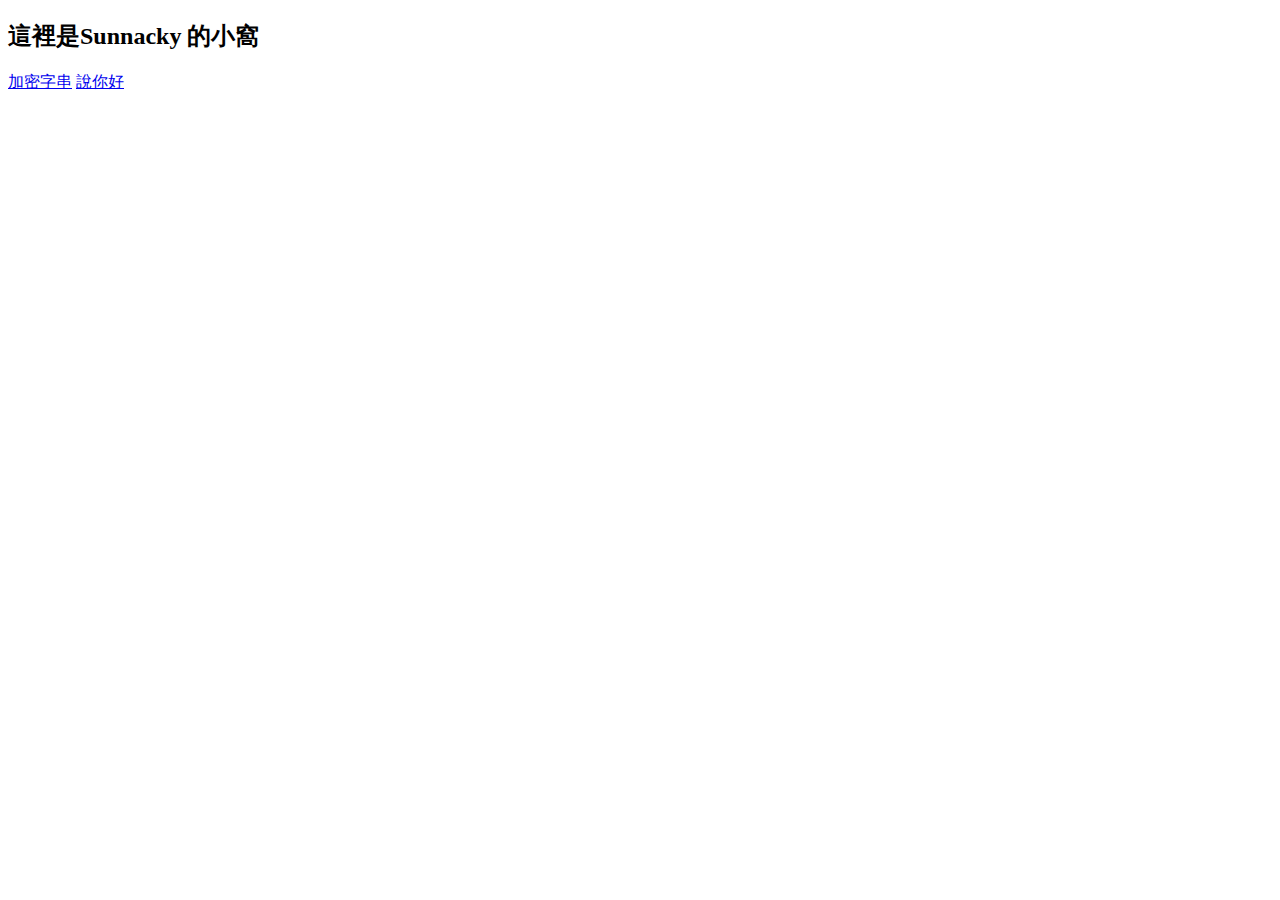
==== src/main/resources/templates/index.html @ ed6a80fb "新增 thymeleaf 套件解析html、新增首頁、新增API 層 restcontroller" ====
<!DOCTYPE html>
<html lang="en">
<head>
    <meta charset="UTF-8">
    <meta http-equiv="X-UA-Compatible" content="IE=edge">
    <meta name="viewport" content="width=device-width, initial-scale=1.0">
    <title>Document</title>
    <link rel="stylesheet" href="css/index.css">
</head>
<script type="text/javascript" src="https://code.jquery.com/jquery-3.5.0.min.js"></script>
<body>
    <div id="wrapper">
        <div id="header">
            <div class="headerTop">
                <h2>這裡是Sunnacky 的小窩</h2>
            </div>
            <div class="headBottom">
                <nav>
                    <a href="javascript:;">加密字串</a>
                    <a href="javascript:;" onclick="sayHello()">說你好</a>
                </nav>
            </div>
        </div>
    </div>
    <script>
        function sayHello(){
            $.ajax({
                url: 'http://localhost:8080/api/hello',
                data: JSON.stringify({a:100, b:200}),
                type: 'POST',
                contentType: 'application/json; charset=UTF-8',
                success: function(data){
                    alert(data);
                },
                async: false
            });
        }
    </script>
</body>

</html>
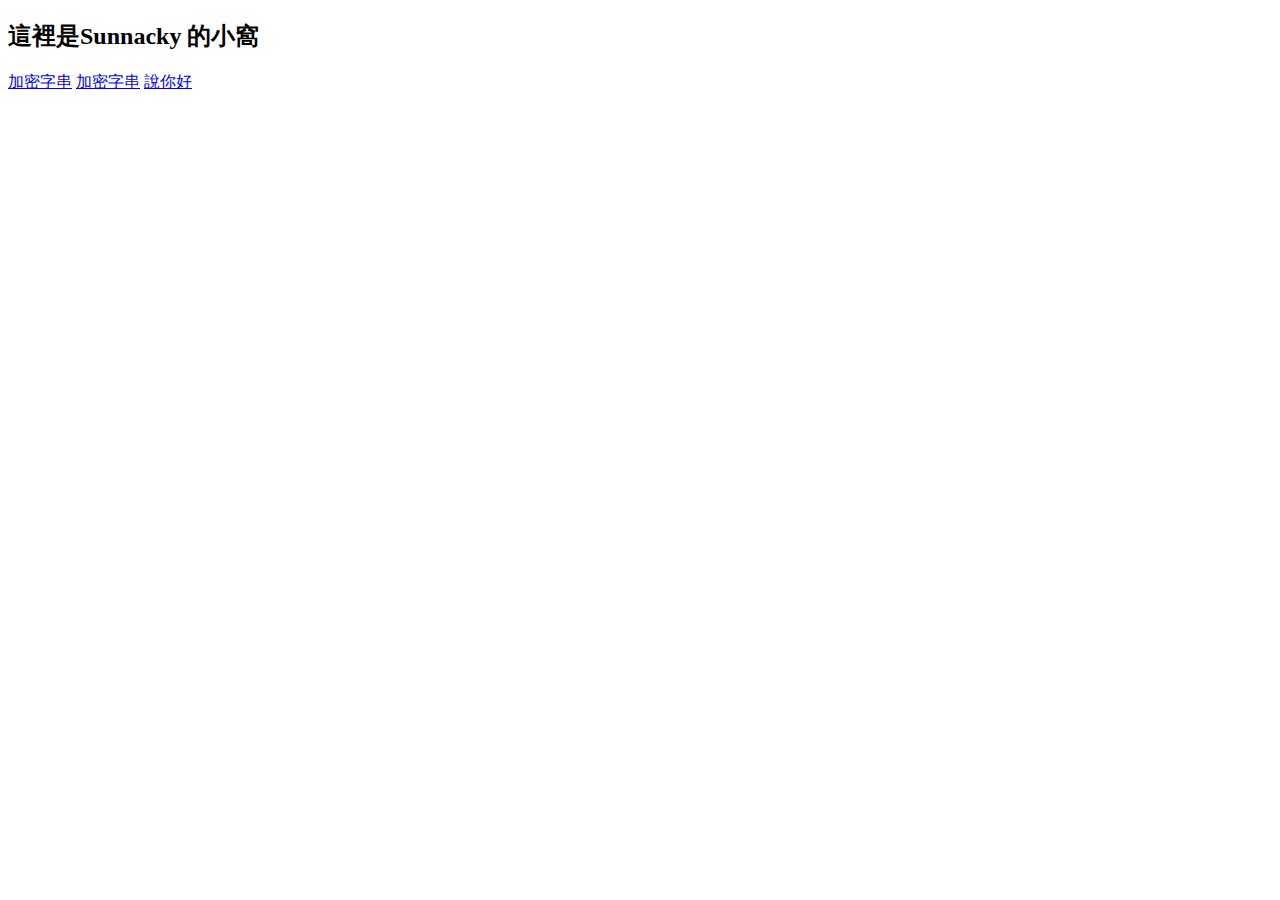
==== commit 49e7f994: "補SunnyHome" ====
--- a/src/main/resources/templates/index.html
+++ b/src/main/resources/templates/index.html
@@ -17,6 +17,7 @@
             <div class="headBottom">
                 <nav>
                     <a href="javascript:;">加密字串</a>
+                    <a href="sunnyhome">加密字串</a>
                     <a href="javascript:;" onclick="sayHello()">說你好</a>
                 </nav>
             </div>
@@ -24,8 +25,10 @@
     </div>
     <script>
         function sayHello(){
+            
+            var url = "/api/hello";
             $.ajax({
-                url: 'http://localhost:8080/api/hello',
+                url: url,
                 data: JSON.stringify({a:100, b:200}),
                 type: 'POST',
                 contentType: 'application/json; charset=UTF-8',
